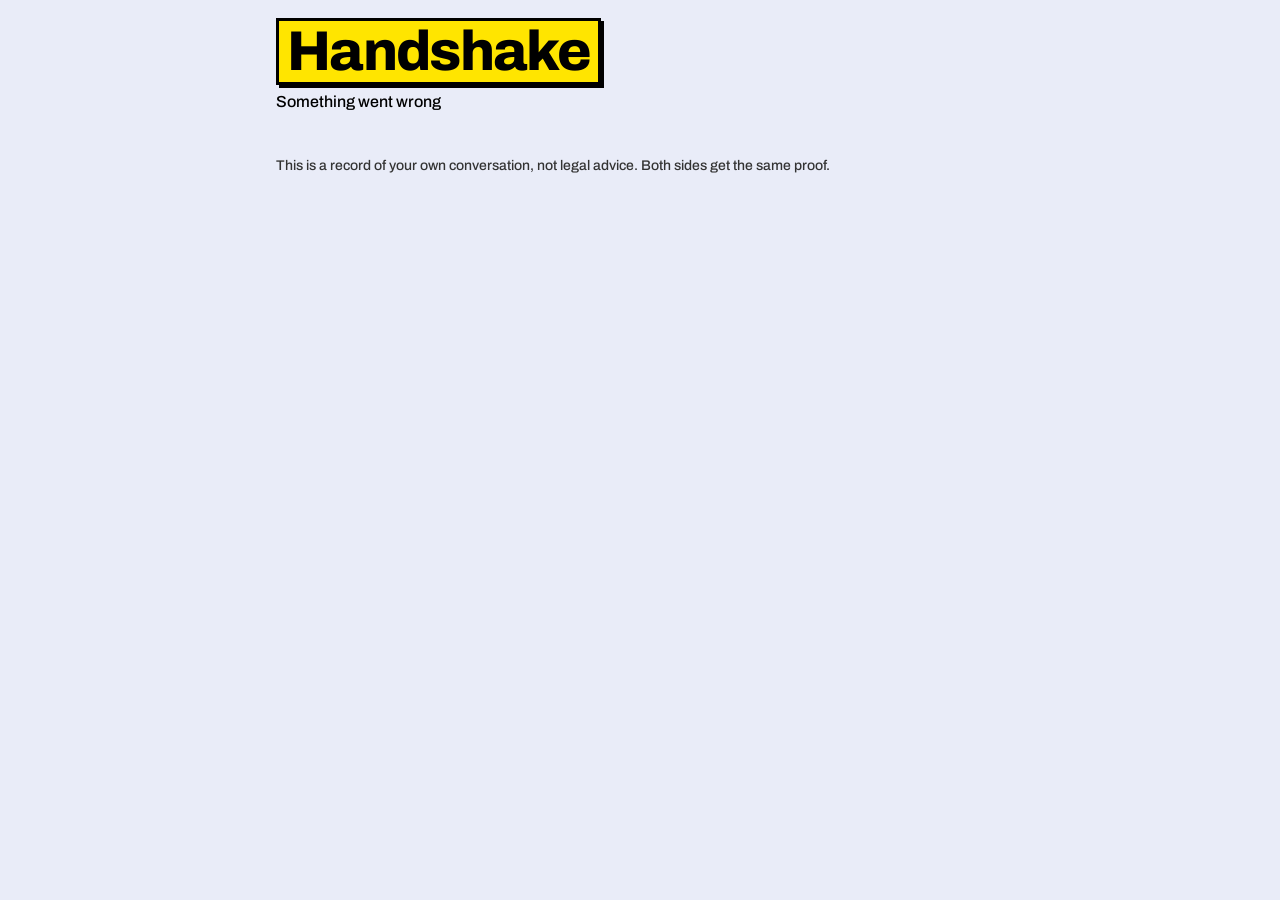
==== static/confirm.html @ 75b2c732 "Move Handshake MVP files to repository root" ====
<!doctype html>
<html lang="en">
<head>
  <meta charset="utf-8">
  <meta name="viewport" content="width=device-width, initial-scale=1">
  <title>Confirm our agreement</title>
  <link rel="stylesheet" href="/static/style.css">
</head>
<body>
<div class="wrap" style="max-width:760px">
  <header class="top">
    <div>
      <h1><span>Handshake</span></h1>
      <p class="tagline" id="intro">Loading the agreement…</p>
    </div>
  </header>

  <section class="card hidden" id="doc">
    <h2 id="docTitle"></h2>
    <pre class="paper" id="agreementText"></pre>
    <p class="muted">Read it once. If it matches what we said on chat, confirm below. If not, suggest a change.</p>
  </section>

  <section class="card hidden" id="verify">
    <h2>Confirm it is you</h2>
    <label for="phone">Your phone number</label>
    <input id="phone" type="tel" inputmode="tel" placeholder="98765 43210" autocomplete="tel">
    <div class="row" style="margin-bottom:16px">
      <button class="btn" id="getCode">Send me a code</button>
      <span id="demoCode" class="tag yellow hidden"></span>
    </div>

    <div id="respond" class="hidden">
      <label for="name">Your name</label>
      <input id="name" type="text" autocomplete="name">
      <label for="otp">6-digit code</label>
      <input id="otp" type="text" inputmode="numeric" maxlength="6" autocomplete="one-time-code">
      <label for="note">Anything to add? (needed if you suggest a change)</label>
      <textarea id="note" class="short"></textarea>
      <div class="row">
        <button class="btn primary" id="agree">I agree</button>
        <button class="btn plain" id="change">Suggest a change</button>
      </div>
    </div>
  </section>

  <section class="card accent hidden" id="done">
    <h2 id="doneTitle"></h2>
    <p id="doneText"></p>
    <p class="muted">Your receipt (save it):</p>
    <code class="hash" id="receipt"></code>
  </section>

  <footer class="muted">This is a record of your own conversation, not legal advice. Both sides get the same proof.</footer>
</div>

<script>
const $ = (id) => document.getElementById(id);
const token = location.pathname.split("/").pop();

function toast(msg, err = false) {
  const t = document.createElement("div");
  t.className = "toast" + (err ? " err" : "");
  t.setAttribute("role", "status");
  t.textContent = msg;
  document.body.appendChild(t);
  setTimeout(() => t.remove(), 3200);
}

async function api(path, body) {
  const res = await fetch(path, body ? { method: "POST", headers: { "Content-Type": "application/json" }, body: JSON.stringify(body) } : undefined);
  const data = await res.json().catch(() => ({}));
  if (!res.ok) throw new Error(data.detail || "Something went wrong");
  return data;
}

(async () => {
  try {
    const d = await api(`/api/c/${token}`);
    $("intro").textContent = `${d.parties.join(" and ")} agreed this on chat. Please check it.`;
    $("docTitle").textContent = d.title;
    $("agreementText").textContent = d.agreement;
    $("doc").classList.remove("hidden");
    if (d.status === "confirmed") { $("intro").textContent = "This agreement is already confirmed."; return; }
    $("verify").classList.remove("hidden");
  } catch (e) {
    $("intro").textContent = e.message;
  }
})();

$("getCode").addEventListener("click", async (e) => {
  if ($("phone").value.replace(/\D/g, "").length < 10) return toast("Enter a 10-digit phone number", true);
  e.target.disabled = true;
  try {
    const r = await api(`/api/c/${token}/otp`, { phone: $("phone").value });
    if (r.demo_otp) { $("demoCode").textContent = "Demo code: " + r.demo_otp; $("demoCode").classList.remove("hidden"); }
    else toast("Code sent");
    $("respond").classList.remove("hidden");
  } catch (err) { toast(err.message, true); }
  finally { e.target.disabled = false; }
});

async function respond(action) {
  if (action === "change" && !$("note").value.trim()) return toast("Tell us what to change", true);
  try {
    const r = await api(`/api/c/${token}/respond`, { name: $("name").value, otp: $("otp").value, action, note: $("note").value });
    $("verify").classList.add("hidden");
    $("doneTitle").textContent = r.status === "confirmed" ? "Confirmed. Thank you." : "Change request sent.";
    $("doneText").textContent = r.status === "confirmed"
      ? "Your confirmation is saved in the evidence trail. Both sides can now prove what was agreed."
      : "The other side will see your note and update the agreement.";
    $("receipt").textContent = r.receipt;
    $("done").classList.remove("hidden");
    window.scrollTo({ top: 0, behavior: "smooth" });
  } catch (err) { toast(err.message, true); }
}
$("agree").addEventListener("click", () => respond("agree"));
$("change").addEventListener("click", () => respond("change"));
</script>
</body>
</html>
---- static/style.css ----
@import url("https://fonts.googleapis.com/css2?family=Archivo:wght@400;500;600;800&family=JetBrains+Mono:wght@400;600&display=swap");

:root {
  --paper: #e9ecf8;
  --card: #ffffff;
  --ink: #000000;
  --blue: #2f4bff;
  --yellow: #ffe500;
  --red: #ff3b30;
  --green: #00c853;
  --line: 3px solid var(--ink);
  --shadow: 5px 5px 0 var(--ink);
  --shadow-sm: 3px 3px 0 var(--ink);
}

* { box-sizing: border-box; }

html { background: var(--paper); }

body {
  margin: 0;
  color: var(--ink);
  font: 500 16px/1.55 "Archivo", system-ui, sans-serif;
}

.wrap { max-width: 980px; margin: 0 auto; padding: 24px 16px 80px; }

/* ---------- header ---------- */
.top { display: flex; flex-wrap: wrap; align-items: end; justify-content: space-between; gap: 12px; margin-bottom: 20px; }
h1 { margin: 0; font-size: clamp(34px, 6vw, 56px); line-height: 1; font-weight: 800; letter-spacing: -0.03em; }
h1 span { background: var(--yellow); padding: 0 8px; border: var(--line); box-shadow: var(--shadow-sm); }
.tagline { margin: 10px 0 0; max-width: 46ch; }
h2 { margin: 0 0 14px; font-size: 26px; font-weight: 800; letter-spacing: -0.02em; }
h3 { margin: 0 0 6px; font-size: 18px; font-weight: 800; }

/* ---------- stepper ---------- */
.steps { display: grid; grid-template-columns: repeat(4, 1fr); gap: 10px; margin: 0 0 28px; padding: 0; list-style: none; }
.steps button {
  width: 100%; text-align: left; font: inherit; font-weight: 800; cursor: pointer;
  background: var(--card); color: var(--ink); border: var(--line); padding: 10px 12px;
  box-shadow: var(--shadow-sm);
}
.steps button small { display: block; font-weight: 500; font-size: 13px; }
.steps button[aria-current="step"] { background: var(--blue); color: #fff; }
.steps button:disabled { background: transparent; box-shadow: none; color: #555; border-style: dashed; cursor: not-allowed; }

/* ---------- cards ---------- */
.card { background: var(--card); border: var(--line); box-shadow: var(--shadow); padding: 20px; margin-bottom: 22px; }
.card.accent { background: var(--yellow); }
.row { display: flex; flex-wrap: wrap; gap: 12px; align-items: center; }
.grid2 { display: grid; grid-template-columns: 1fr 1fr; gap: 22px; }
.muted { color: #333; font-size: 14px; }
.hidden { display: none !important; }

/* ---------- form ---------- */
label { display: block; font-weight: 800; margin: 0 0 6px; }
input[type="text"], input[type="tel"], textarea {
  width: 100%; font: inherit; color: var(--ink); background: #fff;
  border: var(--line); border-radius: 0; padding: 10px 12px; margin-bottom: 16px;
}
textarea { min-height: 220px; resize: vertical; }
textarea.short { min-height: 64px; }
input:focus-visible, textarea:focus-visible, button:focus-visible, a:focus-visible, summary:focus-visible {
  outline: 3px solid var(--blue); outline-offset: 3px;
}
input[type="file"] { font: inherit; margin-bottom: 16px; }

/* ---------- buttons ---------- */
.btn {
  display: inline-block; font: inherit; font-weight: 800; color: var(--ink); text-decoration: none;
  background: var(--yellow); border: var(--line); padding: 10px 18px; cursor: pointer;
  box-shadow: var(--shadow-sm); transition: transform 0.08s, box-shadow 0.08s;
}
.btn:hover { transform: translate(-2px, -2px); box-shadow: 5px 5px 0 var(--ink); }
.btn:active { transform: translate(3px, 3px); box-shadow: 0 0 0 var(--ink); }
.btn.primary { background: var(--blue); color: #fff; }
.btn.plain { background: #fff; }
.btn.danger { background: var(--red); color: #fff; }
.btn.small { padding: 5px 10px; font-size: 14px; }
.btn:disabled { opacity: 0.5; cursor: wait; }

/* ---------- tags and citations ---------- */
.tag { display: inline-block; border: var(--line); padding: 1px 8px; font-weight: 800; font-size: 13px; background: #fff; margin: 0 6px 6px 0; }
.tag.red { background: var(--red); color: #fff; }
.tag.green { background: var(--green); }
.tag.yellow { background: var(--yellow); }
.cite {
  font: 600 12px "JetBrains Mono", ui-monospace, monospace; background: #fff; border: 2px solid var(--ink);
  padding: 0 6px; margin-right: 6px; cursor: pointer;
}
.cite:hover, .cite[aria-expanded="true"] { background: var(--ink); color: #fff; }
.quote { border-left: 8px solid var(--blue); background: #f4f6ff; padding: 8px 12px; margin: 0 0 14px; font-size: 14px; }
.quote b { font-weight: 800; }

/* ---------- gaps ---------- */
.gap { border: var(--line); border-left-width: 12px; border-left-color: var(--red); background: #fff; padding: 12px 14px; margin-bottom: 14px; }
.gap.amb { border-left-color: var(--yellow); }
.nudge { background: var(--paper); border: 2px dashed var(--ink); padding: 8px 10px; margin: 8px 0 10px; font-size: 15px; }

/* ---------- agreement ---------- */
pre.paper {
  white-space: pre-wrap; margin: 0 0 16px; padding: 18px; background: #fffef2; border: var(--line);
  font: 500 15px/1.6 "JetBrains Mono", ui-monospace, monospace; max-height: 560px; overflow: auto;
}
.seg { display: inline-flex; border: var(--line); box-shadow: var(--shadow-sm); }
.seg button { font: inherit; font-weight: 800; border: 0; background: #fff; padding: 8px 16px; cursor: pointer; }
.seg button + button { border-left: var(--line); }
.seg button[aria-pressed="true"] { background: var(--ink); color: #fff; }
.linkbox { display: flex; gap: 10px; flex-wrap: wrap; margin-top: 14px; }
.linkbox input { flex: 1 1 280px; margin: 0; font-family: "JetBrains Mono", monospace; font-size: 14px; }

/* ---------- evidence chain ---------- */
.stamp {
  display: inline-block; font-weight: 800; font-size: 22px; padding: 6px 16px; border: var(--line);
  transform: rotate(-2deg); box-shadow: var(--shadow-sm);
}
.stamp.ok { background: var(--green); }
.stamp.bad { background: var(--red); color: #fff; }
.chain { list-style: none; padding: 0; margin: 20px 0 0 18px; }
.chain li { position: relative; border: var(--line); background: #fff; padding: 10px 14px; margin: 0 0 22px; }
.chain li::after { content: ""; position: absolute; left: 24px; bottom: -24px; width: 8px; height: 22px; background: var(--ink); }
.chain li:last-child { margin-bottom: 0; }
.chain li:last-child::after { display: none; }
.chain li.broken { background: var(--red); color: #fff; }
.chain li.broken code { color: #fff; }
.chain h3 { margin: 0; font-size: 16px; }
.chain code, code.hash { font: 400 12px "JetBrains Mono", monospace; word-break: break-all; }
.chain .meta { font-size: 13px; }

.toast {
  position: fixed; left: 50%; bottom: 24px; transform: translateX(-50%); z-index: 9;
  background: var(--ink); color: #fff; border: var(--line); padding: 10px 18px; font-weight: 800; max-width: 90vw;
}
.toast.err { background: var(--red); }

footer { margin-top: 40px; font-size: 13px; }

@media (max-width: 720px) {
  .grid2 { grid-template-columns: 1fr; }
  .steps { grid-template-columns: 1fr 1fr; }
}
@media (prefers-reduced-motion: reduce) {
  .btn { transition: none; }
}
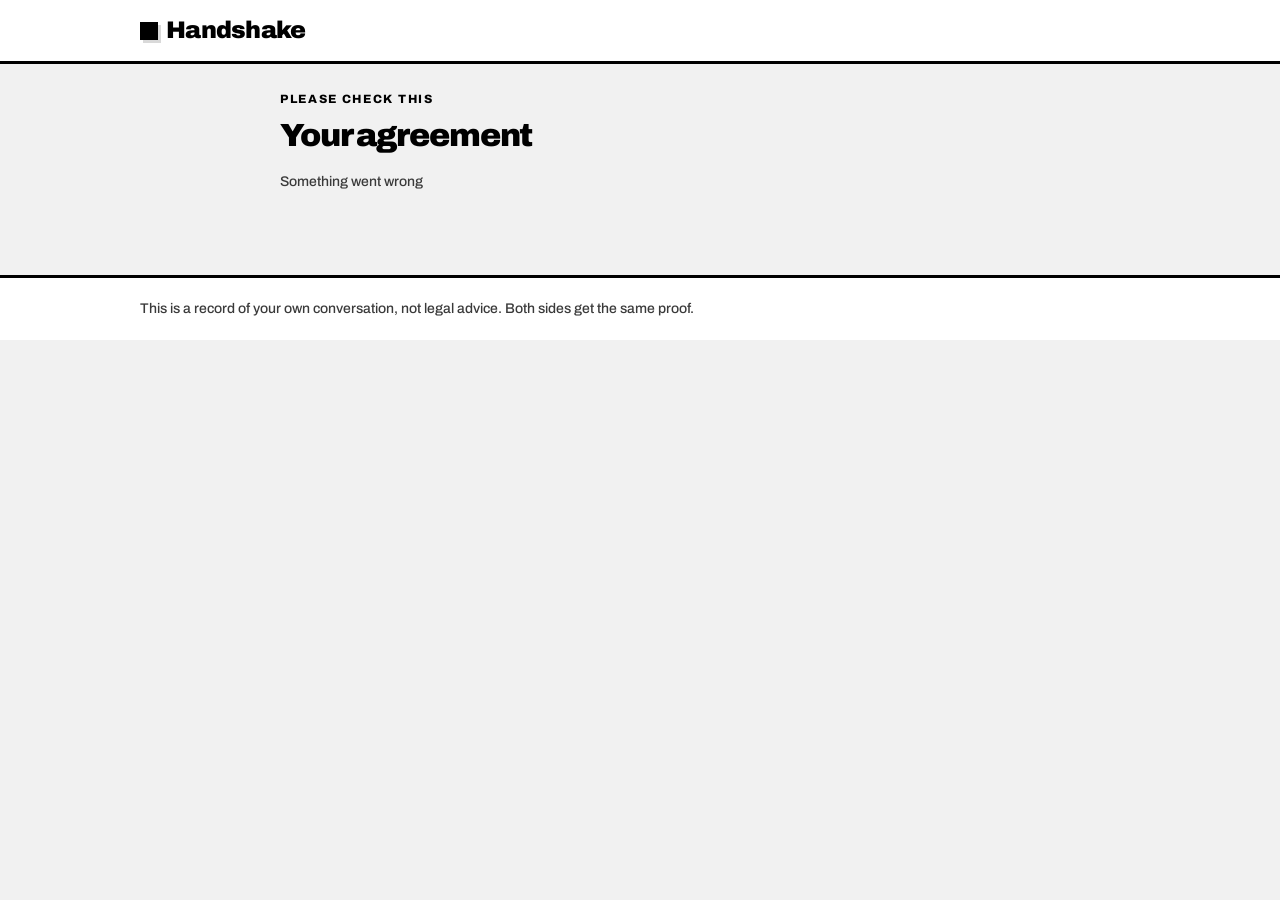
==== commit 483f563b: "Update UI and add deal comments" ====
--- a/static/confirm.html
+++ b/static/confirm.html
@@ -3,22 +3,19 @@
 <head>
   <meta charset="utf-8">
   <meta name="viewport" content="width=device-width, initial-scale=1">
-  <title>Confirm our agreement</title>
-  <link rel="stylesheet" href="/static/style.css">
+  <title>Handshake: confirm our agreement</title>
+  <link rel="stylesheet" href="/static/css/style.css">
 </head>
 <body>
-<div class="wrap" style="max-width:760px">
-  <header class="top">
-    <div>
-      <h1><span>Handshake</span></h1>
-      <p class="tagline" id="intro">Loading the agreement…</p>
-    </div>
-  </header>
+<header class="topbar"><div class="wrap"><a class="brand" href="/">Handshake</a></div></header>
+<div class="wrap narrow page">
+  <p class="eyebrow">Please check this</p>
+  <h1 class="pt" id="docTitle">Your agreement</h1>
+  <p class="muted" id="intro">Loading the agreement…</p>
 
   <section class="card hidden" id="doc">
-    <h2 id="docTitle"></h2>
     <pre class="paper" id="agreementText"></pre>
-    <p class="muted">Read it once. If it matches what we said on chat, confirm below. If not, suggest a change.</p>
+    <p class="muted" style="margin:0">Read it once. If it matches what you said on chat, confirm below. If not, suggest a change.</p>
   </section>
 
   <section class="card hidden" id="verify">
@@ -50,72 +47,9 @@
     <p class="muted">Your receipt (save it):</p>
     <code class="hash" id="receipt"></code>
   </section>
-
-  <footer class="muted">This is a record of your own conversation, not legal advice. Both sides get the same proof.</footer>
 </div>
-
-<script>
-const $ = (id) => document.getElementById(id);
-const token = location.pathname.split("/").pop();
-
-function toast(msg, err = false) {
-  const t = document.createElement("div");
-  t.className = "toast" + (err ? " err" : "");
-  t.setAttribute("role", "status");
-  t.textContent = msg;
-  document.body.appendChild(t);
-  setTimeout(() => t.remove(), 3200);
-}
-
-async function api(path, body) {
-  const res = await fetch(path, body ? { method: "POST", headers: { "Content-Type": "application/json" }, body: JSON.stringify(body) } : undefined);
-  const data = await res.json().catch(() => ({}));
-  if (!res.ok) throw new Error(data.detail || "Something went wrong");
-  return data;
-}
-
-(async () => {
-  try {
-    const d = await api(`/api/c/${token}`);
-    $("intro").textContent = `${d.parties.join(" and ")} agreed this on chat. Please check it.`;
-    $("docTitle").textContent = d.title;
-    $("agreementText").textContent = d.agreement;
-    $("doc").classList.remove("hidden");
-    if (d.status === "confirmed") { $("intro").textContent = "This agreement is already confirmed."; return; }
-    $("verify").classList.remove("hidden");
-  } catch (e) {
-    $("intro").textContent = e.message;
-  }
-})();
-
-$("getCode").addEventListener("click", async (e) => {
-  if ($("phone").value.replace(/\D/g, "").length < 10) return toast("Enter a 10-digit phone number", true);
-  e.target.disabled = true;
-  try {
-    const r = await api(`/api/c/${token}/otp`, { phone: $("phone").value });
-    if (r.demo_otp) { $("demoCode").textContent = "Demo code: " + r.demo_otp; $("demoCode").classList.remove("hidden"); }
-    else toast("Code sent");
-    $("respond").classList.remove("hidden");
-  } catch (err) { toast(err.message, true); }
-  finally { e.target.disabled = false; }
-});
-
-async function respond(action) {
-  if (action === "change" && !$("note").value.trim()) return toast("Tell us what to change", true);
-  try {
-    const r = await api(`/api/c/${token}/respond`, { name: $("name").value, otp: $("otp").value, action, note: $("note").value });
-    $("verify").classList.add("hidden");
-    $("doneTitle").textContent = r.status === "confirmed" ? "Confirmed. Thank you." : "Change request sent.";
-    $("doneText").textContent = r.status === "confirmed"
-      ? "Your confirmation is saved in the evidence trail. Both sides can now prove what was agreed."
-      : "The other side will see your note and update the agreement.";
-    $("receipt").textContent = r.receipt;
-    $("done").classList.remove("hidden");
-    window.scrollTo({ top: 0, behavior: "smooth" });
-  } catch (err) { toast(err.message, true); }
-}
-$("agree").addEventListener("click", () => respond("agree"));
-$("change").addEventListener("click", () => respond("change"));
-</script>
+<footer class="foot"><div class="wrap muted">This is a record of your own conversation, not legal advice. Both sides get the same proof.</div></footer>
+<script src="/static/js/common.js"></script>
+<script src="/static/js/confirm.js"></script>
 </body>
 </html>
--- a/static/css/style.css
+++ b/static/css/style.css
@@ -0,0 +1,329 @@
+/* ==========================================================================
+   Handshake design system: black and white neo-brutalism.
+   One stylesheet for every page. There are NO colours on purpose.
+   Meaning is carried by shape and text, never by hue:
+     solid black  = done / confirmed / good          (.tag.green, .ok)
+     soft grey    = pending / waiting / notice       (.tag.yellow)
+     stripes      = problem / needs attention        (.tag.red, .bad, .danger)
+   Class names green/yellow/red are kept so the page scripts stay simple.
+   ========================================================================== */
+@import url("https://fonts.googleapis.com/css2?family=Archivo:wght@400;500;700;800;900&family=JetBrains+Mono:wght@400;700&display=swap");
+
+:root {
+  --ink: #000;
+  --paper: #fff;
+  --soft: #f1f1f1;
+  --mid: #d9d9d9;
+  --stripes: repeating-linear-gradient(135deg, #fff 0 7px, #d4d4d4 7px 10px);
+  --line: 3px solid var(--ink);
+  --shadow: 6px 6px 0 var(--ink);
+  --shadow-sm: 3px 3px 0 var(--ink);
+  --sans: "Archivo", "Helvetica Neue", Arial, system-ui, sans-serif;
+  --mono: "JetBrains Mono", ui-monospace, Menlo, Consolas, monospace;
+}
+
+*, *::before, *::after { box-sizing: border-box; }
+html { background: var(--soft); scroll-behavior: smooth; }
+body { margin: 0; color: var(--ink); background: var(--soft); font: 500 16px/1.55 var(--sans); }
+a { color: var(--ink); }
+::selection { background: var(--ink); color: var(--paper); }
+:focus-visible { outline: 3px solid var(--ink); outline-offset: 3px; }
+.hidden, [hidden] { display: none !important; }
+
+/* ---------- type ---------- */
+h1, h2, h3 { margin: 0; font-weight: 900; letter-spacing: -0.02em; line-height: 1.08; }
+h1 { font-size: clamp(36px, 6vw, 68px); letter-spacing: -0.035em; }
+h1.pt { font-size: 32px; margin-bottom: 18px; line-height: 1.1; }
+h2 { font-size: 26px; margin-bottom: 14px; }
+h3 { font-size: 18px; margin-bottom: 6px; }
+main h2 { margin-top: 26px; font-size: 21px; }
+.card h2 { margin-top: 0; }
+p { margin: 0 0 12px; }
+.muted { color: #3a3a3a; font-size: 14px; }
+.eyebrow { font: 800 12px var(--sans); letter-spacing: 0.14em; text-transform: uppercase; margin: 0 0 12px; }
+.mono, code { font-family: var(--mono); }
+code.hash, .fingerprint { font: 400 12px var(--mono); word-break: break-all; }
+
+/* ---------- layout ---------- */
+.wrap { max-width: 1040px; margin: 0 auto; padding: 0 20px; }
+.wrap.narrow { max-width: 760px; }
+.page { padding-top: 28px; padding-bottom: 70px; }
+.row { display: flex; flex-wrap: wrap; gap: 12px; align-items: center; }
+.row.between { justify-content: space-between; }
+.stack > * + * { margin-top: 16px; }
+.grid2 { display: grid; grid-template-columns: 1fr 1fr; gap: 24px; }
+.grid3 { display: grid; grid-template-columns: repeat(3, 1fr); gap: 22px; }
+.grid2.even, .grid3.even { align-items: stretch; }
+
+/* top bar used by every page that has no sidebar */
+.topbar { background: var(--paper); border-bottom: var(--line); position: sticky; top: 0; z-index: 20; }
+.topbar .wrap { display: flex; align-items: center; justify-content: space-between; gap: 14px; padding-top: 12px; padding-bottom: 12px; }
+.brand { font-weight: 900; font-size: 24px; letter-spacing: -0.03em; text-decoration: none; color: var(--ink); display: inline-flex; align-items: center; gap: 8px; }
+.brand::before { content: ""; width: 18px; height: 18px; background: var(--ink); box-shadow: 3px 3px 0 var(--mid); }
+.toplinks { display: flex; align-items: center; gap: 10px; flex-wrap: wrap; }
+.toplinks .link { font-weight: 800; text-decoration: none; padding: 6px 8px; border: 3px solid transparent; }
+.toplinks .link:hover { border-color: var(--ink); }
+
+/* ---------- buttons ---------- */
+.btn {
+  display: inline-block; font: 800 15px var(--sans); color: var(--ink); text-decoration: none; text-align: center;
+  background: var(--paper); border: var(--line); padding: 10px 18px; cursor: pointer;
+  box-shadow: var(--shadow-sm); transition: transform .08s, box-shadow .08s;
+}
+.btn:hover { transform: translate(-2px, -2px); box-shadow: 5px 5px 0 var(--ink); }
+.btn:active { transform: translate(3px, 3px); box-shadow: 0 0 0 var(--ink); }
+.btn.primary { background: var(--ink); color: var(--paper); }
+.btn.plain { background: var(--paper); }
+.btn.danger { background: var(--stripes); }
+.btn.small { padding: 5px 11px; font-size: 14px; }
+.btn.big { padding: 14px 26px; font-size: 17px; }
+.btn.block { display: block; width: 100%; }
+.btn:disabled { opacity: .45; cursor: not-allowed; box-shadow: none; transform: none; }
+.btn.light { border-color: var(--paper); background: var(--ink); color: var(--paper); box-shadow: 3px 3px 0 var(--paper); }
+.btn.light.invert { background: var(--paper); color: var(--ink); }
+
+/* ---------- forms ---------- */
+label { display: block; font-weight: 800; margin: 0 0 6px; }
+input[type=text], input[type=email], input[type=tel], input[type=password], input[type=number], input[type=date],
+input[type=datetime-local], textarea, select {
+  width: 100%; font: inherit; color: var(--ink); background: var(--paper);
+  border: var(--line); border-radius: 0; padding: 10px 12px; margin-bottom: 16px;
+}
+textarea { min-height: 220px; resize: vertical; }
+textarea.short { min-height: 70px; }
+input:focus, textarea:focus, select:focus { outline: none; box-shadow: var(--shadow-sm); }
+input[type=file] { font: inherit; margin-bottom: 16px; max-width: 100%; }
+input[type=file]::file-selector-button { font: 800 14px var(--sans); background: var(--paper); border: var(--line); padding: 6px 12px; margin-right: 10px; cursor: pointer; box-shadow: var(--shadow-sm); }
+input[type=file]::file-selector-button:hover { background: var(--ink); color: var(--paper); }
+input::placeholder, textarea::placeholder { color: #6b6b6b; }
+.field { margin-bottom: 16px; }
+.field input { margin-bottom: 0; }
+.field .help { font-size: 13px; color: #3a3a3a; margin-top: 4px; }
+.field .error { font-size: 13px; font-weight: 800; margin-top: 4px; min-height: 0; }
+.field .error:not(:empty)::before { content: "! "; }
+.field.invalid input { background: var(--stripes); }
+.choices { display: flex; flex-wrap: wrap; gap: 8px 18px; margin-bottom: 16px; }
+.choice { display: inline-flex; gap: 8px; align-items: center; font-weight: 500; margin: 0; }
+input[type=radio], input[type=checkbox] { width: 18px; height: 18px; accent-color: #000; margin: 0; }
+.passwrap { position: relative; }
+.passwrap input { padding-right: 78px; }
+.passwrap button { position: absolute; right: 7px; top: 7px; border: 2px solid var(--ink); background: var(--paper); font: 800 13px var(--sans); padding: 4px 9px; cursor: pointer; }
+.filters { display: flex; flex-wrap: wrap; gap: 10px; margin-bottom: 12px; }
+.filters input, .filters select { margin: 0; width: auto; flex: 1 1 180px; }
+.seg { display: inline-flex; border: var(--line); box-shadow: var(--shadow-sm); background: var(--paper); }
+.seg button { font: 800 15px var(--sans); border: 0; background: var(--paper); color: var(--ink); padding: 8px 16px; cursor: pointer; }
+.seg button + button { border-left: var(--line); }
+.seg button[aria-pressed=true] { background: var(--ink); color: var(--paper); }
+.seg.full { display: flex; } .seg.full button { flex: 1; }
+
+/* ---------- cards and panels ---------- */
+.card { background: var(--paper); border: var(--line); box-shadow: var(--shadow); padding: 22px; margin-bottom: 22px; }
+.card.accent { background: var(--soft); }
+.card.flat { box-shadow: none; }
+.card.fill { margin-bottom: 0; }
+.panel { border: var(--line); background: var(--soft); padding: 16px; margin: 16px 0; }
+.note { border: 3px dashed var(--ink); padding: 10px 12px; font-size: 14px; margin: 14px 0; background: var(--paper); }
+.gate { border: var(--line); background: var(--stripes); padding: 12px 16px; margin-bottom: 16px; font-weight: 800; }
+.gate.ready { background: var(--ink); color: var(--paper); }
+.gate { margin-top: 26px; }
+.gate p { margin: 0 0 10px; }
+.gate p:last-child { margin: 0; }
+
+/* ---------- tags (state without colour) ---------- */
+.tag { display: inline-block; border: 2px solid var(--ink); padding: 1px 9px; font-weight: 800; font-size: 12px; background: var(--paper); margin: 0 6px 6px 0; letter-spacing: .02em; }
+.tag.green { background: var(--ink); color: var(--paper); }
+.tag.yellow { background: var(--soft); border-style: dashed; }
+.tag.red { background: repeating-linear-gradient(135deg, #fff 0 5px, #e8e8e8 5px 7px); }
+.tag.fill { background: var(--ink); color: var(--paper); }
+.cite { font: 700 12px var(--mono); background: var(--paper); border: 2px solid var(--ink); padding: 0 6px; margin-right: 6px; cursor: pointer; }
+.cite:hover, .cite[aria-expanded=true] { background: var(--ink); color: var(--paper); }
+.quote { border-left: 8px solid var(--ink); background: var(--soft); padding: 8px 12px; margin: 0 0 12px; font-size: 14px; }
+.quote b { font-weight: 800; }
+
+/* ---------- gaps / agreement ---------- */
+.gap { border: var(--line); border-left-width: 14px; background: var(--paper); padding: 12px 14px; margin-bottom: 14px; }
+.gap.amb { border-left-style: dashed; }
+.nudge { background: var(--soft); border: 2px dashed var(--ink); padding: 8px 10px; margin: 8px 0 10px; font-size: 15px; }
+pre.paper { white-space: pre-wrap; margin: 0 0 16px; padding: 18px; background: var(--paper); border: var(--line); font: 500 14px/1.65 var(--mono); max-height: 560px; overflow: auto; }
+.linkbox { display: flex; gap: 10px; flex-wrap: wrap; margin-top: 14px; }
+.linkbox input { flex: 1 1 280px; margin: 0; font: 400 14px var(--mono); }
+
+/* ---------- stepper (ticket page) ---------- */
+.steps { display: grid; grid-template-columns: repeat(4, 1fr); gap: 12px; margin: 0 0 26px; padding: 0; list-style: none; }
+.steps button { width: 100%; text-align: left; font: 800 16px var(--sans); cursor: pointer; background: var(--paper); color: var(--ink); border: var(--line); padding: 10px 12px; box-shadow: var(--shadow-sm); }
+.steps button small { display: block; font-weight: 500; font-size: 13px; }
+.steps button[aria-current=step] { background: var(--ink); color: var(--paper); }
+.steps button:disabled { background: transparent; box-shadow: none; color: #555; border-style: dashed; cursor: not-allowed; }
+
+/* ---------- evidence page ---------- */
+.drop { border: 3px dashed var(--ink); background: var(--paper); padding: 28px 16px; text-align: center; font-weight: 800; cursor: pointer; margin-bottom: 16px; }
+.drop small { display: block; font-weight: 500; font-size: 14px; margin-top: 4px; }
+.drop.over, .drop:hover { background: var(--ink); color: var(--paper); }
+.item { border: var(--line); background: var(--paper); padding: 16px; margin-bottom: 18px; box-shadow: var(--shadow-sm); }
+.item-head { display: flex; flex-wrap: wrap; gap: 8px; align-items: center; justify-content: space-between; margin-bottom: 8px; }
+.item-head h3 { margin: 0; font-size: 17px; word-break: break-word; }
+.item audio { width: 100%; margin: 6px 0 10px; }
+.item img.thumb { max-width: 220px; max-height: 160px; border: var(--line); display: block; margin: 6px 0 10px; }
+.item pre.peek { margin: 6px 0 10px; padding: 8px 10px; background: var(--soft); border: 2px solid var(--ink); font: 400 12px/1.5 var(--mono); white-space: pre-wrap; max-height: 110px; overflow: auto; }
+.item details { margin-top: 8px; }
+.item summary, .term summary { font-weight: 800; cursor: pointer; }
+.item .grid3 { gap: 12px; margin-top: 10px; }
+.item textarea { min-height: 90px; }
+.item input, .item textarea { margin-bottom: 10px; }
+.issues { margin: 0 0 16px; padding: 0; list-style: none; }
+.issues li { border: var(--line); background: var(--paper); padding: 8px 12px; margin-bottom: 8px; }
+.issues li.block { background: var(--stripes); }
+.issues li.ok { background: var(--ink); color: var(--paper); }
+
+/* ---------- proof / chain ---------- */
+.stamp { display: inline-block; font-weight: 900; font-size: 22px; padding: 6px 16px; border: var(--line); transform: rotate(-2deg); box-shadow: var(--shadow-sm); background: var(--paper); }
+.stamp.ok { background: var(--ink); color: var(--paper); }
+.stamp.bad { background: var(--stripes); }
+.chain { list-style: none; padding: 0; margin: 20px 0 0 18px; }
+.chain li { position: relative; border: var(--line); background: var(--paper); padding: 10px 14px; margin: 0 0 22px; }
+.chain li::after { content: ""; position: absolute; left: 24px; bottom: -24px; width: 8px; height: 22px; background: var(--ink); }
+.chain li:last-child { margin-bottom: 0; }
+.chain li:last-child::after { display: none; }
+.chain li.broken { background: var(--stripes); }
+.chain h3 { margin: 0; font-size: 16px; }
+.chain code { font: 400 12px var(--mono); word-break: break-all; }
+.chain .meta { font-size: 13px; }
+
+/* ---------- toast ---------- */
+.toast { position: fixed; left: 50%; bottom: 24px; transform: translateX(-50%); z-index: 99; background: var(--ink); color: var(--paper); border: var(--line); box-shadow: var(--shadow-sm); padding: 10px 18px; font-weight: 800; max-width: 90vw; }
+.toast.err { background: var(--paper); color: var(--ink); }
+.toast.err::before { content: "! "; }
+
+/* ---------- app shell (sidebar dashboards) ---------- */
+.shell { display: grid; grid-template-columns: 240px 1fr; min-height: 100vh; }
+.side { background: var(--paper); border-right: var(--line); padding: 20px 16px; display: flex; flex-direction: column; gap: 18px; position: sticky; top: 0; height: 100vh; }
+.side nav { display: flex; flex-direction: column; gap: 6px; }
+.side nav a { color: var(--ink); text-decoration: none; font-weight: 800; padding: 8px 10px; border: 3px solid transparent; }
+.side nav a:hover { border-color: var(--ink); }
+.side nav a[aria-current] { background: var(--ink); color: var(--paper); }
+.who { margin-top: auto; display: flex; flex-direction: column; gap: 6px; font-size: 14px; }
+.app main { padding: 26px 30px 80px; min-width: 0; outline: none; max-width: 1100px; }
+.head { display: flex; flex-wrap: wrap; align-items: center; justify-content: space-between; gap: 12px; margin-bottom: 16px; }
+.head h1.pt { margin: 0; }
+.tiles { display: grid; grid-template-columns: repeat(auto-fill, minmax(160px, 1fr)); gap: 16px; margin-bottom: 18px; }
+.tile { display: block; background: var(--paper); border: var(--line); box-shadow: var(--shadow-sm); padding: 14px; color: var(--ink); text-decoration: none; }
+.tile b { display: block; font-size: 36px; line-height: 1; }
+.tile:hover { background: var(--ink); color: var(--paper); }
+.tablewrap { overflow-x: auto; margin-bottom: 18px; }
+table.t { width: 100%; border-collapse: collapse; background: var(--paper); border: var(--line); }
+table.t th, table.t td { text-align: left; padding: 9px 12px; border-bottom: 2px solid var(--ink); vertical-align: top; }
+table.t th { background: var(--ink); color: var(--paper); font-weight: 800; white-space: nowrap; }
+table.t tr[data-go] { cursor: pointer; }
+table.t tr[data-go]:hover { background: var(--soft); }
+dl.facts { display: grid; grid-template-columns: 170px 1fr; gap: 8px 16px; margin: 0; }
+dl.facts dt { font-weight: 800; } dl.facts dd { margin: 0; }
+ol.hist { margin: 0; padding-left: 20px; } ol.hist li { margin-bottom: 8px; }
+
+/* ---------- chat ---------- */
+.thread-list { border: var(--line); background: var(--paper); max-height: 340px; overflow-y: auto; padding: 12px; margin-bottom: 12px; }
+.msg { max-width: 82%; padding: 8px 12px; margin-bottom: 10px; border: 2px solid var(--ink); background: var(--paper); }
+.msg.mine { margin-left: auto; background: var(--ink); color: var(--paper); }
+.msg.mine .tag { color: var(--ink); }
+.msg-meta { font-size: 13px; margin-bottom: 4px; }
+.thread-form .seg { margin-bottom: 8px; }
+.thread-form textarea { margin-bottom: 8px; min-height: 80px; }
+
+/* ---------- customer review ---------- */
+.dealer-card { background: var(--paper); border: var(--line); box-shadow: var(--shadow-sm); padding: 12px 16px; margin-bottom: 20px; }
+.dealer-card b { font-size: 18px; }
+.progress { background: var(--paper); border: var(--line); padding: 10px 14px; margin-bottom: 16px; font-weight: 800; position: sticky; top: 0; z-index: 5; }
+.progress span.bar { display: inline-block; vertical-align: middle; width: 140px; height: 14px; border: 2px solid var(--ink); margin-left: 10px; background: var(--paper); }
+.progress span.bar i { display: block; height: 100%; background: var(--ink); }
+.term .value { font-size: 26px; font-weight: 900; margin: 4px 0 10px; letter-spacing: -0.01em; }
+.term.ok { border-left-width: 14px; }
+.term.bad { background: var(--stripes); border-left-width: 14px; border-left-style: dashed; }
+.term .refs { margin: 8px 0 12px; }
+.term details { margin-top: 8px; }
+.history-line { margin: 8px 0 4px; }
+.verdict { display: flex; flex-wrap: wrap; gap: 8px 18px; align-items: center; margin-top: 12px; padding-top: 12px; border-top: 2px dashed var(--ink); }
+.verdict input[type=text] { margin: 8px 0 0; }
+
+/* ---------- landing ---------- */
+.hero { padding: 54px 0 34px; }
+.hero .grid2 { align-items: center; gap: 40px; }
+.hero .lead { font-size: 19px; max-width: 34em; margin: 18px 0 26px; }
+.hero h1 { max-width: 13em; font-size: clamp(36px, 5vw, 60px); }
+.receipt { background: var(--paper); border: var(--line); box-shadow: var(--shadow); padding: 18px; transform: rotate(1.5deg); }
+.receipt .rh { display: flex; justify-content: space-between; border-bottom: 3px dashed var(--ink); padding-bottom: 8px; margin-bottom: 10px; font: 700 12px var(--mono); }
+.receipt .rr { display: flex; justify-content: space-between; gap: 12px; padding: 7px 0; border-bottom: 2px solid var(--ink); font-weight: 800; }
+.receipt .rr span:first-child { font-weight: 500; }
+.receipt .rs { margin-top: 12px; font: 400 11px var(--mono); word-break: break-all; }
+section.block { padding: 36px 0; }
+section.block > h2 { font-size: clamp(26px, 3.4vw, 38px); }
+.sub { max-width: 44em; color: #3a3a3a; margin-bottom: 22px; }
+.demo { align-items: stretch; }
+.demo .card { margin: 0; display: flex; flex-direction: column; }
+.demo textarea { flex: 1; min-height: 300px; margin-bottom: 14px; font: 13px/1.5 var(--mono); background: var(--soft); }
+.demo2 { display: grid; grid-template-columns: 1fr 1fr; gap: 26px; padding: 0; overflow: hidden; margin: 0; }
+.demo2 .pane { padding: 24px; display: flex; flex-direction: column; min-width: 0; }
+.demo2 .pane.out { border-left: var(--line); background: var(--soft); min-height: 420px; }
+.demo2 textarea { flex: 1; min-height: 280px; margin-bottom: 14px; font: 13px/1.5 var(--mono); background: var(--soft); }
+.textbtn { font: 800 15px var(--sans); background: none; border: 0; padding: 6px 2px; text-decoration: underline; cursor: pointer; color: var(--ink); }
+.empty { margin: auto; text-align: center; border: 3px dashed var(--ink); padding: 34px 22px; background: var(--paper); display: grid; gap: 4px; }
+.empty b { font-size: 19px; }
+.pane.out.busy { background: var(--stripes); }
+.meta { margin-bottom: 12px; }
+.trow { padding: 12px 0; border-top: 3px solid var(--ink); }
+.trow:first-child { border-top: 0; padding-top: 0; }
+.trow .lab { font: 800 11px var(--sans); letter-spacing: .1em; text-transform: uppercase; }
+.trow .val { font-size: 21px; font-weight: 900; line-height: 1.2; overflow-wrap: anywhere; }
+.trow .from { font-size: 12px; color: #333; margin-top: 3px; white-space: nowrap; overflow: hidden; text-overflow: ellipsis; }
+.open { font-weight: 800; border-top: 3px solid var(--ink); padding-top: 12px; margin: 4px 0 14px; }
+.locked { border: var(--line); background: var(--paper); padding: 14px; display: grid; gap: 6px; justify-items: start; }
+.locked span { font-size: 14px; }
+.cta-band { background: var(--ink); color: var(--paper); border-top: var(--line); margin-top: 30px; padding: 54px 0; text-align: center; }
+.cta-band h2 { color: var(--paper); font-size: clamp(28px, 4vw, 44px); margin-bottom: 20px; }
+.cta-band .row { justify-content: center; }
+.foot { border-top: var(--line); background: var(--paper); padding: 20px 0; font-size: 14px; }
+
+/* ---------- login / signup ---------- */
+.auth { display: grid; grid-template-columns: 5fr 6fr; min-height: 100vh; }
+.auth-side { background: var(--ink); color: var(--paper); padding: 40px; display: flex; flex-direction: column; gap: 28px; }
+.auth-side .brand { color: var(--paper); }
+.auth-side .brand::before { background: var(--paper); box-shadow: 3px 3px 0 #555; }
+.auth-side h2 { color: var(--paper); font-size: clamp(30px, 3.6vw, 46px); margin: 0; }
+.auth-side ul { list-style: none; padding: 0; margin: 0; display: grid; gap: 14px; }
+.auth-side li { border: 3px solid var(--paper); padding: 12px 14px; display: flex; gap: 12px; }
+.auth-side li b { display: block; }
+.auth-side li span.ic { font-weight: 900; border: 2px solid var(--paper); width: 26px; height: 26px; display: grid; place-items: center; flex: none; }
+.auth-side .small { margin-top: auto; font-size: 13px; color: #bbb; }
+.auth-main { padding: 40px 24px; display: flex; flex-direction: column; justify-content: center; align-items: center; gap: 18px; }
+.auth-box { width: 100%; max-width: 460px; }
+.auth-box h1 { font-size: clamp(30px, 4vw, 40px); margin-bottom: 6px; }
+.auth-box .lead { margin-bottom: 20px; color: #333; }
+.roles { display: grid; grid-template-columns: 1fr 1fr; gap: 12px; margin-bottom: 18px; }
+.role { text-align: left; font: inherit; border: var(--line); background: var(--paper); padding: 12px; cursor: pointer; box-shadow: var(--shadow-sm); }
+.role b { display: block; font-size: 17px; }
+.role span { font-size: 13px; font-weight: 500; }
+.role[aria-pressed=true] { background: var(--ink); color: var(--paper); }
+.role:disabled { cursor: not-allowed; opacity: .5; box-shadow: none; }
+.formerr { border: var(--line); background: var(--stripes); padding: 10px 12px; font-weight: 800; margin-bottom: 14px; }
+.formerr::before { content: "! "; }
+.switch { text-align: center; margin-top: 18px; font-size: 15px; }
+.strength { display: flex; gap: 4px; margin-top: 6px; }
+.strength i { flex: 1; height: 8px; border: 2px solid var(--ink); background: var(--paper); }
+.strength i.on { background: var(--ink); }
+
+/* ---------- responsive ---------- */
+@media (max-width: 860px) {
+  .grid2, .grid3, .demo2 { grid-template-columns: 1fr; }
+  .demo2 .pane.out { border-left: 0; border-top: var(--line); min-height: 0; }
+  .receipt { transform: none; }
+  .auth { grid-template-columns: 1fr; }
+  .auth-side { padding: 24px 20px; } .auth-side ul, .auth-side .small { display: none; }
+  .auth-main { padding: 28px 16px 48px; }
+  .steps { grid-template-columns: 1fr 1fr; }
+}
+@media (max-width: 760px) {
+  .shell { grid-template-columns: 1fr; }
+  .side { position: static; height: auto; flex-direction: row; flex-wrap: wrap; align-items: center; border-right: 0; border-bottom: var(--line); }
+  .side nav { flex-direction: row; flex-wrap: wrap; } .who { margin-top: 0; flex-direction: row; align-items: center; }
+  .app main { padding: 18px 16px 70px; } dl.facts { grid-template-columns: 1fr; }
+  .item .grid3 { grid-template-columns: 1fr; }
+}
+@media (prefers-reduced-motion: reduce) { .btn { transition: none; } html { scroll-behavior: auto; } }
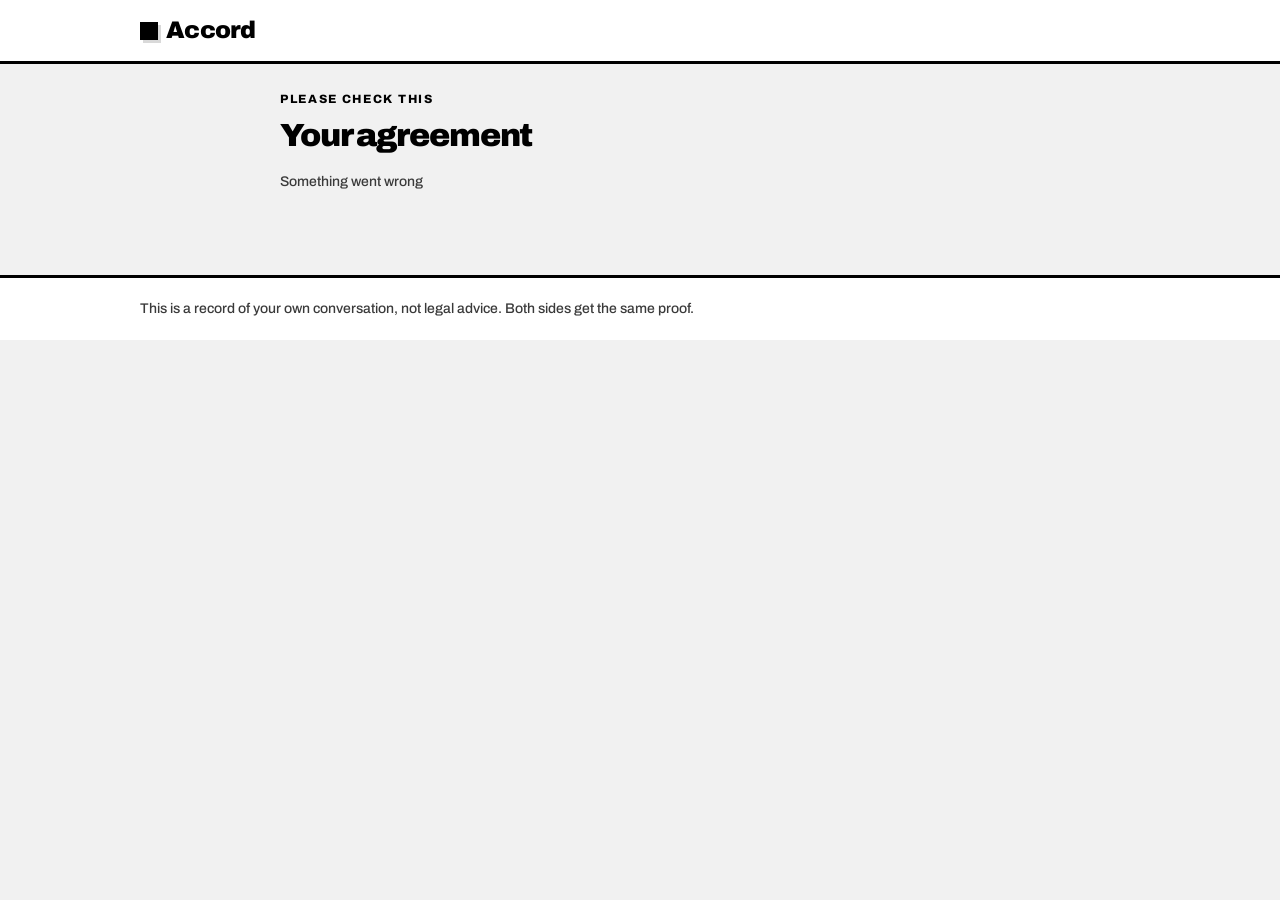
==== commit 80387bc5: "Add local AI reader, PDF export and deployment files - Local model support via Ollama (Qwen 2.5 7B a" ====
--- a/static/confirm.html
+++ b/static/confirm.html
@@ -3,11 +3,11 @@
 <head>
   <meta charset="utf-8">
   <meta name="viewport" content="width=device-width, initial-scale=1">
-  <title>Handshake: confirm our agreement</title>
+  <title>Accord: confirm our agreement</title>
   <link rel="stylesheet" href="/static/css/style.css">
 </head>
 <body>
-<header class="topbar"><div class="wrap"><a class="brand" href="/">Handshake</a></div></header>
+<header class="topbar"><div class="wrap"><a class="brand" href="/">Accord</a></div></header>
 <div class="wrap narrow page">
   <p class="eyebrow">Please check this</p>
   <h1 class="pt" id="docTitle">Your agreement</h1>
@@ -15,6 +15,7 @@
 
   <section class="card hidden" id="doc">
     <pre class="paper" id="agreementText"></pre>
+    <p><a class="btn small plain" id="pdf" download>Download PDF</a></p>
     <p class="muted" style="margin:0">Read it once. If it matches what you said on chat, confirm below. If not, suggest a change.</p>
   </section>
 
--- a/static/css/style.css
+++ b/static/css/style.css
@@ -1,5 +1,5 @@
 /* ==========================================================================
-   Handshake design system: black and white neo-brutalism.
+   Accord design system: black and white neo-brutalism.
    One stylesheet for every page. There are NO colours on purpose.
    Meaning is carried by shape and text, never by hue:
      solid black  = done / confirmed / good          (.tag.green, .ok)
@@ -327,3 +327,6 @@
   .item .grid3 { grid-template-columns: 1fr; }
 }
 @media (prefers-reduced-motion: reduce) { .btn { transition: none; } html { scroll-behavior: auto; } }
+
+.summary { border: 3px solid #000; padding: 12px 14px; margin: 12px 0; background: #fff; box-shadow: 4px 4px 0 #000; line-height: 1.5; }
+.summary[hidden] { display: none; }
